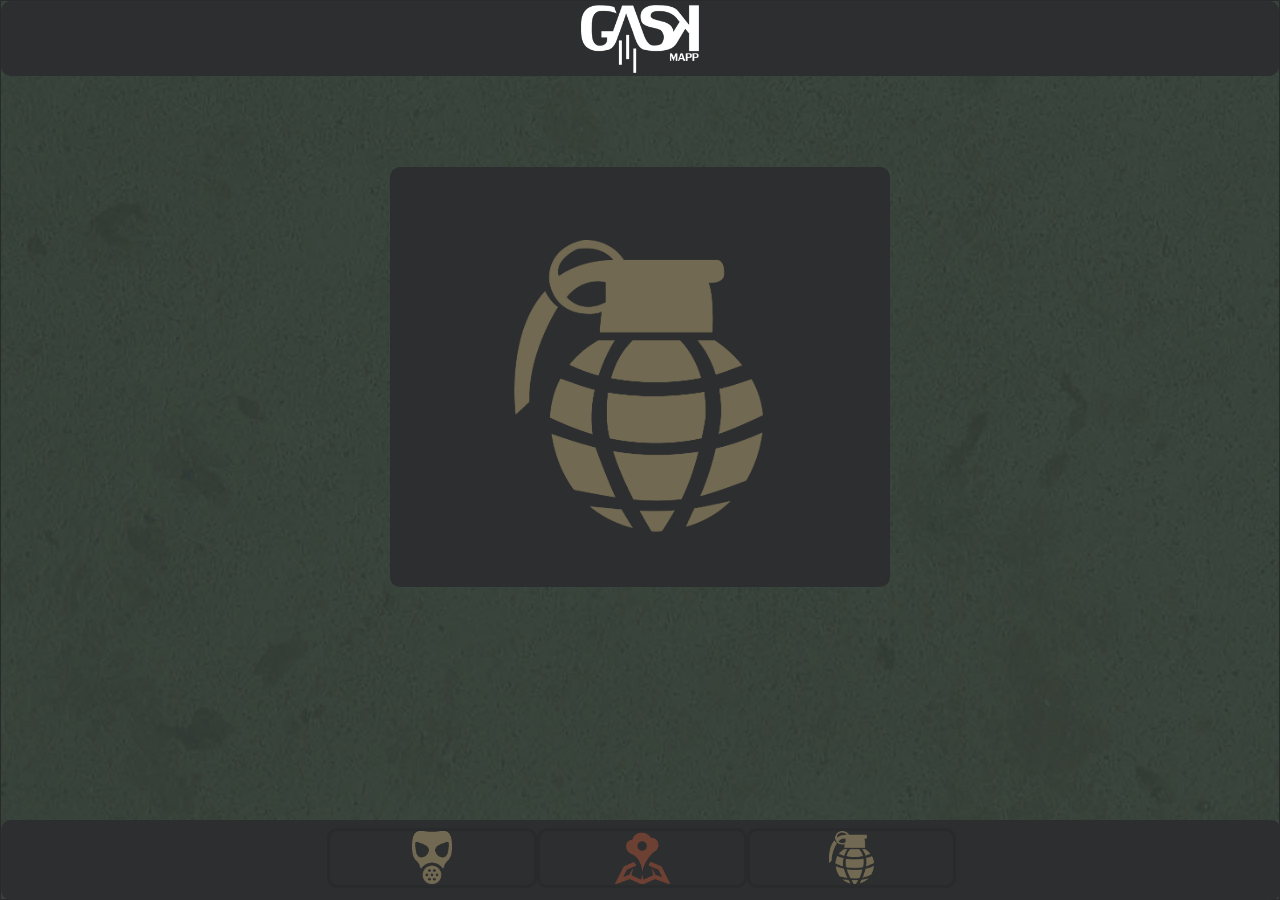
==== gas.html @ 3f59571e "Carga Archivos" ====
<!DOCTYPE html>
<html>
    <!-- This code is only meant for previewing your Reflow design. -->
    <head>
	<link rel="stylesheet" href="boilerplate.css" />
	<link rel="stylesheet" href="gas.css" />
	<meta charset="utf-8">
	<meta name="viewport" content="initial-scale = 1.0,maximum-scale = 1.0" />
    <script type="text/javascript" src = "script/jquery-1.4.min.js"></script>
    <script type="text/javascript" src = "script/jquery.easing-1.3.js"></script>
    <script src = "script/jquery.iosslider.js"></script>
        
        <style type="text/css">
        .iosSlider {
                width: 100%;
                height: 400px;
            }
            
            .iosSlider .slider {
                width: 100%;
                height: 100%;
            }
            
            .iosSlider .slider img {
                position: relative;
                top: 0;
                left: 0;
                margin: 0 0 0 0;
            }
        </style>

        <script type="text/javascript">
            $(document).ready(function() {
            
                $('.iosSlider').iosSlider({
                    snapToChildren: true,
                    desktopClickDrag: true,
                    infiniteSlider: true
                });
                
            });
        </script>
    </head>
    <body>

    <div id="primaryContainer" class="primaryContainer clearfix">
        <div id="header" class="clearfix">
            <img id="headerLogotipo" src="img/header.png" class="image" />
        </div>
        <div id="contImgs" class="clearfix">

            <div class = 'iosSlider'>
                <div class = 'slider'>
                    
                        <img id="slide"  src="img/gas1.png" class="image" />
                        
                        <img id="image1" src="img/gas1.png" class="image" />
                        
                        <img id="image1" src="img/gas1.png" class="image" />
                        
                        <img id="image1" src="img/gas1.png" class="image" />
                    
                </div>
            </div>
            
        </div>
        <div id="nav" class="clearfix">
            <div id="contNav" class="clearfix">
                <a href="masc.html"><div id="btn1" class="clearfix">
                    <img id="imgBtn1" src="img/mask.png" class="image" />
                </div><a/>
                <a href="map.html"><div id="btn2" class="clearfix">
                    <img id="imgBtn2" src="img/map.png" class="image" />
                </div><a/>
                <a href="gas.html"><div id="btn3" class="clearfix">
                    <img id="imgBtn3" src="img/gas.png" class="image" />
                </div><a/>
            </div>
        </div>
    </div>
    </body>
</html>
---- boilerplate.css ----
/*
 * HTML5 ✰ Boilerplate
 *
 * What follows is the result of much research on cross-browser styling.
 * Credit left inline and big thanks to Nicolas Gallagher, Jonathan Neal,
 * Kroc Camen, and the H5BP dev community and team.
 *
 * Detailed information about this CSS: h5bp.com/css
 *
 * ==|== normalize ==========================================================
 */


/* =============================================================================
   HTML5 display definitions
   ========================================================================== */

article, aside, details, figcaption, figure, footer, header, hgroup, nav, section { display: block; }
audio, canvas, video { display: inline-block; *display: inline; *zoom: 1; }
audio:not([controls]) { display: none; }
[hidden] { display: none; }


/* =============================================================================
   Base
   ========================================================================== */

/*
 * 1. Correct text resizing oddly in IE6/7 when body font-size is set using em units
 * 2. Force vertical scrollbar in non-IE
 * 3. Prevent iOS text size adjust on device orientation change, without disabling user zoom: h5bp.com/g
 */

html { font-size: 100%; overflow-y: scroll; -webkit-text-size-adjust: 100%; -ms-text-size-adjust: 100%; }

body { margin: 0; font-size: 100%; line-height: 1.231; }

body, button, input, select, textarea { font-family: helvetica, arial,"lucida grande", verdana, "メイリオ", "ＭＳ Ｐゴシック", sans-serif; color: #222; }
/*
 * Remove text-shadow in selection highlight: h5bp.com/i
 * These selection declarations have to be separate
 * Also: hot pink! (or customize the background color to match your design)
 */

::selection { text-shadow: none; background-color: highlight; color: highlighttext; }


/* =============================================================================
   Links
   ========================================================================== */

a { color: #00e; }
a:visited { color: #551a8b; }
a:hover { color: #06e; }
a:focus { outline: thin dotted; }

/* Improve readability when focused and hovered in all browsers: h5bp.com/h */
a:hover, a:active { outline: 0; }


/* =============================================================================
   Typography
   ========================================================================== */

abbr[title] { border-bottom: 1px dotted; }

b, strong { font-weight: bold; }

blockquote { margin: 1em 40px; }

dfn { font-style: italic; }

hr { display: block; height: 1px; border: 0; border-top: 1px solid #ccc; margin: 1em 0; padding: 0; }

ins { background: #ff9; color: #000; text-decoration: none; }

mark { background: #ff0; color: #000; font-style: italic; font-weight: bold; }

/* Redeclare monospace font family: h5bp.com/j */
pre, code, kbd, samp { font-family: monospace, serif; _font-family: 'courier new', monospace; font-size: 1em; }

/* Improve readability of pre-formatted text in all browsers */
pre { white-space: pre; white-space: pre-wrap; word-wrap: break-word; }

q { quotes: none; }
q:before, q:after { content: ""; content: none; }

small { font-size: 85%; }

/* Position subscript and superscript content without affecting line-height: h5bp.com/k */
sub, sup { font-size: 75%; line-height: 0; position: relative; vertical-align: baseline; }
sup { top: -0.5em; }
sub { bottom: -0.25em; }


/* =============================================================================
   Lists
   ========================================================================== */

ul, ol { margin: 1em 0; padding: 0 0 0 40px; }
dd { margin: 0 0 0 40px; }
nav ul, nav ol { list-style: none; list-style-image: none; margin: 0; padding: 0; }


/* =============================================================================
   Embedded content
   ========================================================================== */

/*
 * 1. Improve image quality when scaled in IE7: h5bp.com/d
 * 2. Remove the gap between images and borders on image containers: h5bp.com/e
 */

img { border: 0; -ms-interpolation-mode: bicubic; vertical-align: middle; }

/*
 * Correct overflow not hidden in IE9
 */

svg:not(:root) { overflow: hidden; }


/* =============================================================================
   Figures
   ========================================================================== */

figure { margin: 0; }


/* =============================================================================
   Forms
   ========================================================================== */

form { margin: 0; }
fieldset { border: 0; margin: 0; padding: 0; }

/* Indicate that 'label' will shift focus to the associated form element */
label { cursor: pointer; }

/*
 * 1. Correct color not inheriting in IE6/7/8/9
 * 2. Correct alignment displayed oddly in IE6/7
 */

legend { border: 0; *margin-left: -7px; padding: 0; }

/*
 * 1. Correct font-size not inheriting in all browsers
 * 2. Remove margins in FF3/4 S5 Chrome
 * 3. Define consistent vertical alignment display in all browsers
 */

button, input, select, textarea { font-size: 100%; margin: 0; vertical-align: baseline; *vertical-align: middle; }

/*
 * 1. Define line-height as normal to match FF3/4 (set using !important in the UA stylesheet)
 */

button, input { line-height: normal; }

/*
 * 1. Display hand cursor for clickable form elements
 * 2. Allow styling of clickable form elements in iOS
 * 3. Correct inner spacing displayed oddly in IE7 (doesn't effect IE6)
 */

button, input[type="button"], input[type="reset"], input[type="submit"] { cursor: pointer; -webkit-appearance: button; *overflow: visible; }

/*
 * Consistent box sizing and appearance
 */

input[type="checkbox"], input[type="radio"] { box-sizing: border-box; padding: 0; }
input[type="search"] { -webkit-appearance: textfield; -moz-box-sizing: content-box; -webkit-box-sizing: content-box; box-sizing: content-box; }
input[type="search"]::-webkit-search-decoration { -webkit-appearance: none; }

/*
 * Remove inner padding and border in FF3/4: h5bp.com/l
 */

button::-moz-focus-inner, input::-moz-focus-inner { border: 0; padding: 0; }

/*
 * 1. Remove default vertical scrollbar in IE6/7/8/9
 * 2. Allow only vertical resizing
 */

textarea { overflow: auto; vertical-align: top; resize: vertical; }

/* Colors for form validity */
input:valid, textarea:valid {  }
input:invalid, textarea:invalid { background-color: #f0dddd; }


/* =============================================================================
   Tables
   ========================================================================== */

table { border-collapse: collapse; border-spacing: 0; }
td { vertical-align: top; }


/* ==|== primary styles =====================================================
   Author:
   ========================================================================== */

/* ==|== media queries ======================================================
   PLACEHOLDER Media Queries for Responsive Design.
   These override the primary ('mobile first') styles
   Modify as content requires.
   ========================================================================== */

@media only screen and (min-width: 480px) {
  /* Style adjustments for viewports 480px and over go here */

}

@media only screen and (min-width: 768px) {
  /* Style adjustments for viewports 768px and over go here */

}



/* ==|== non-semantic helper classes ========================================
   Please define your styles before this section.
   ========================================================================== */

/* For image replacement */
.ir { display: block; border: 0; text-indent: -999em; overflow: hidden; background-color: transparent; background-repeat: no-repeat; text-align: left; direction: ltr; }
.ir br { display: none; }

/* Hide from both screenreaders and browsers: h5bp.com/u */
.hidden { display: none !important; visibility: hidden; }

/* Hide only visually, but have it available for screenreaders: h5bp.com/v */
.visuallyhidden { border: 0; clip: rect(0 0 0 0); height: 1px; margin: -1px; overflow: hidden; padding: 0; position: absolute; width: 1px; }

/* Extends the .visuallyhidden class to allow the element to be focusable when navigated to via the keyboard: h5bp.com/p */
.visuallyhidden.focusable:active, .visuallyhidden.focusable:focus { clip: auto; height: auto; margin: 0; overflow: visible; position: static; width: auto; }

/* Hide visually and from screenreaders, but maintain layout */
.invisible { visibility: hidden; }

/* Contain floats: h5bp.com/q */
.clearfix:before, .clearfix:after { content: ""; display: table; }
.clearfix:after { clear: both; }
.clearfix { *zoom: 1; }



/* ==|== print styles =======================================================
   Print styles.
   Inlined to avoid required HTTP connection: h5bp.com/r
   ========================================================================== */

@media print {
    * { background: transparent !important; color: black !important; box-shadow:none !important; text-shadow: none !important; filter:none !important; -ms-filter: none !important; } /* Black prints faster: h5bp.com/s */
    a, a:visited { text-decoration: underline; }
    a[href]:after { content: " (" attr(href) ")"; }
    abbr[title]:after { content: " (" attr(title) ")"; }
    .ir a:after, a[href^="javascript:"]:after, a[href^="#"]:after { content: ""; }  /* Don't show links for images, or javascript/internal links */
    pre, blockquote { border: 1px solid #999; page-break-inside: avoid; }
    table { display: table-header-group; } /* h5bp.com/t */
    tr, img { page-break-inside: avoid; }
    img { max-width: 100% !important; }
    @page { margin: 0.5cm; }
    p, h2, h3 { orphans: 3; widows: 3; }
    h2, h3 { page-break-after: avoid; }
}

/* reflow reset for -webkit-margin-before: 1em */
p { margin: 0; }

html {
    overflow-y: auto;
    background-color: transparent;
    height: 100%;
}

body {
    background: #fff;
    font: normal 100%;
    position: relative;
    height: 100%;
}

body, div, img, p, button, input, select, textarea, a {
    box-sizing: border-box;
}

.image {
    display: block;
}

input {
    cursor: default;
    display: block;
}

input[type=button] {
    background-color: #e5e9e8;
    border: 1px solid #9daca9;
    border-radius: 4px;
    box-shadow: inset 0 1px #fff;
    font: inherit;
    letter-spacing: inherit;
    text-indent: inherit;
    color: inherit;
}

input[type=button]:hover {
    background-color: #eff1f1;
}

input[type=button]:active {
    background-color: #d2d6d6;
    border: 1px solid #9daca9;
    box-shadow: inset 0 1px rgba(0,0,0,0.1);
}

/* Reset anchor styles to an unstyled default to be in parity with design surface. It 
   is presumed that most link styles in real-world designs are custom (non-default). */
a, a:visited, a:hover, a:active {
    color: inherit;
    text-decoration: inherit;
}
---- gas.css ----
/* This code is only meant for previewing your Reflow design. */
.primaryContainer {
    height: auto;
    margin-left: auto;
    margin-right: auto;
    min-height: 100%;
    width: 100%;
    background-image:url("img/fondo.jpg");
    background-position: 0% 0%;
    background-repeat: repeat;
    background-attachment: scroll;
    background-size: auto;
    border-top-color: rgb(40, 42, 43);
    border-right-color: rgb(40, 42, 43);
    border-bottom-color: rgb(40, 42, 43);
    border-left-color: rgb(40, 42, 43);
    border-top-width: 1px;
    border-right-width: 1px;
    border-bottom-width: 1px;
    border-left-width: 1px;
    border-top-style: solid;
    border-right-style: solid;
    border-bottom-style: solid;
    border-left-style: solid;
}

#nav {
    float: left;
    height: 80px;
    margin-left: 0px;
    margin-top: 0px;
    clear: none;
    width: 100%;
    position: absolute;
    top: auto;
    left: auto;
    bottom: 0px;
    background-color: rgb(44, 46, 47);
    border-top-left-radius: 10px;
    border-top-right-radius: 10px;
    border-bottom-right-radius: 10px;
    border-bottom-left-radius: 10px;
}

#btn2 {
    float: left;
    height: 60px;
    margin-left: 0px;
    margin-top: 0px;
    clear: none;
    width: 33.23%;
    margin-right: 0px;
    left: auto;
    margin-bottom: 0px;
    border-top-left-radius: 10px;
    border-top-right-radius: 10px;
    border-bottom-right-radius: 10px;
    border-bottom-left-radius: 10px;
    background-color: rgb(44, 46, 47);
    border-top-color: rgb(40, 42, 43);
    border-right-color: rgb(40, 42, 43);
    border-bottom-color: rgb(40, 42, 43);
    border-left-color: rgb(40, 42, 43);
    border-top-width: 3px;
    border-right-width: 3px;
    border-bottom-width: 3px;
    border-left-width: 3px;
    border-top-style: solid;
    border-right-style: solid;
    border-bottom-style: solid;
    border-left-style: solid;
}

#btn1 {
    float: left;
    height: 60px;
    margin-left: 2px;
    margin-top: 0px;
    clear: none;
    width: 33.23%;
    margin-right: 0px;
    margin-bottom: 0px;
    border-top-left-radius: 10px;
    border-top-right-radius: 10px;
    border-bottom-right-radius: 10px;
    border-bottom-left-radius: 10px;
    background-color: rgb(44, 46, 47);
    border-top-color: rgb(40, 42, 43);
    border-right-color: rgb(40, 42, 43);
    border-bottom-color: rgb(40, 42, 43);
    border-left-color: rgb(40, 42, 43);
    border-top-width: 3px;
    border-right-width: 3px;
    border-bottom-width: 3px;
    border-left-width: 3px;
    border-top-style: solid;
    border-right-style: solid;
    border-bottom-style: solid;
    border-left-style: solid;
}

#btn3 {
    float: left;
    height: 60px;
    margin-left: 0px;
    margin-top: 0px;
    clear: none;
    width: 33%;
    min-height: 50px;
    margin-right: 0px;
    margin-bottom: 0px;
    border-top-left-radius: 10px;
    border-top-right-radius: 10px;
    border-bottom-right-radius: 10px;
    border-bottom-left-radius: 10px;
    background-color: rgb(44, 46, 47);
    border-top-color: rgb(40, 42, 43);
    border-right-color: rgb(40, 42, 43);
    border-bottom-color: rgb(40, 42, 43);
    border-left-color: rgb(40, 42, 43);
    border-top-width: 3px;
    border-right-width: 3px;
    border-bottom-width: 3px;
    border-left-width: 3px;
    border-top-style: solid;
    border-right-style: solid;
    border-bottom-style: solid;
    border-left-style: solid;
}

#imgBtn1 {
    float: none;
    width: 40.52px;
    max-width: none;
    height: 53.22px;
    margin-left: auto;
    margin-top: 0px;
    clear: none;
    color: rgb(0, 0, 0);
    margin-bottom: 0px;
    position: static;
    margin-right: auto;
}

#imgBtn2 {
    float: none;
    width: 55.86px;
    max-width: none;
    height: 51.98px;
    margin-left: auto;
    margin-top: 0.98px;
    clear: none;
    color: rgb(0, 0, 0);
    margin-bottom: 0px;
    margin-right: auto;
}

#imgBtn3 {
    float: none;
    width: 45.2px;
    max-width: none;
    height: 53px;
    margin-left: auto;
    margin-top: 0px;
    clear: none;
    color: rgb(0, 0, 0);
    margin-bottom: 0px;
    margin-right: auto;
}

#contImgs {
    float: none;
    height: auto;
    margin-left: auto;
    margin-top: 166.16615694px;
    clear: none;
    width: 500px;
    margin-bottom: 0px;
    background-color: rgb(44, 46, 47);
    border-top-left-radius: 10px;
    border-top-right-radius: 10px;
    border-bottom-right-radius: 10px;
    border-bottom-left-radius: 10px;
    padding-top: 10px;
    padding-right: 10px;
    padding-bottom: 10px;
    padding-left: 10px;
    margin-right: auto;
}

#contNav {
    float: none;
    height: 66px;
    margin-left: auto;
    margin-top: 8.25px;
    clear: none;
    width: 632px;
    margin-right: auto;
}

#header {
    float: left;
    height: 75px;
    margin-left: 0%;
    margin-top: 0px;
    clear: none;
    width: 100%;
    min-width: 0px;
    border-top-left-radius: 10px;
    border-top-right-radius: 10px;
    border-bottom-right-radius: 10px;
    border-bottom-left-radius: 10px;
    background-color: rgb(44, 46, 47);
}

#headerLogotipo {
    float: none;
    width: 117.5px;
    max-width: none;
    height: auto;
    margin-left: auto;
    margin-top: 4px;
    clear: none;
    color: rgb(0, 0, 0);
    margin-bottom: 0px;
    margin-right: auto;
}

#slide2 {
    float: none;
    width: 97.35%;
    height: auto;
    margin-left: auto;
    margin-top: 0px;
    clear: none;
    color: rgb(0, 0, 0);
    margin-right: auto;
    margin-bottom: 0px;
}

@media only screen and (max-width: 960px) {
    #nav {
        float: left;
        margin-left: 0px;
        margin-top: 0px;
        clear: none;
        width: 100%;
        position: absolute;
        top: auto;
        left: 0px;
        height: 80px;
        background-color: rgb(44, 46, 47);
    }

    #btn2 {
        float: left;
        clear: none;
        position: static;
        top: 0px;
        left: 0px;
    }

    #btn1 {
        float: left;
        clear: none;
        position: relative;
        top: 0px;
        left: 0px;
    }

    .primaryContainer {
        position: relative;
        background-color: rgb(59, 72, 66);
    }

    #btn3 {
        float: left;
        clear: none;
        min-height: 50px;
        position: static;
        top: 0px;
        left: 0px;
    }

    #imgBtn1 {
        clear: none;
        color: rgb(0, 0, 0);
    }

    #imgBtn2 {
        clear: none;
        color: rgb(0, 0, 0);
    }

    #imgBtn3 {
        clear: none;
        color: rgb(0, 0, 0);
    }

    #contImgs {
        clear: none;
    }
}

@media only screen and (max-width: 720px) {
    #nav {
        width: 100%;
        left: 0px;
        top: auto;
        height: 80px;
    }

    #btn2 {
        bottom: 0px;
        right: auto;
    }

    #contImgs {
        width: 499.99999994px;
        margin-left: auto;
        margin-right: auto;
        margin-top: 114px;
        clear: none;
    }

    #contNav {
        width: 96.48855%;
    }

    #header {
        width: 100%;
        height: 75px;
    }
}

@media only screen and (max-width: 578px) {
    #contImgs {
        width: 86.805556%;
    }
}

@media only screen and (max-width: 400px) {
    #nav {
        width: 100%;
        left: 0px;
        top: auto;
        height: 80px;
    }

    #btn3 {
        min-height: 0px;
        width: 32%;
    }

    #contImgs {
        margin-left: auto;
        margin-right: auto;
    }

    #headerLogotipo {
        margin-top: 4px;
        margin-left: auto;
        clear: none;
        height: auto;
        margin-right: auto;
    }

    #header {
        width: 100%;
        height: 75px;
    }
}
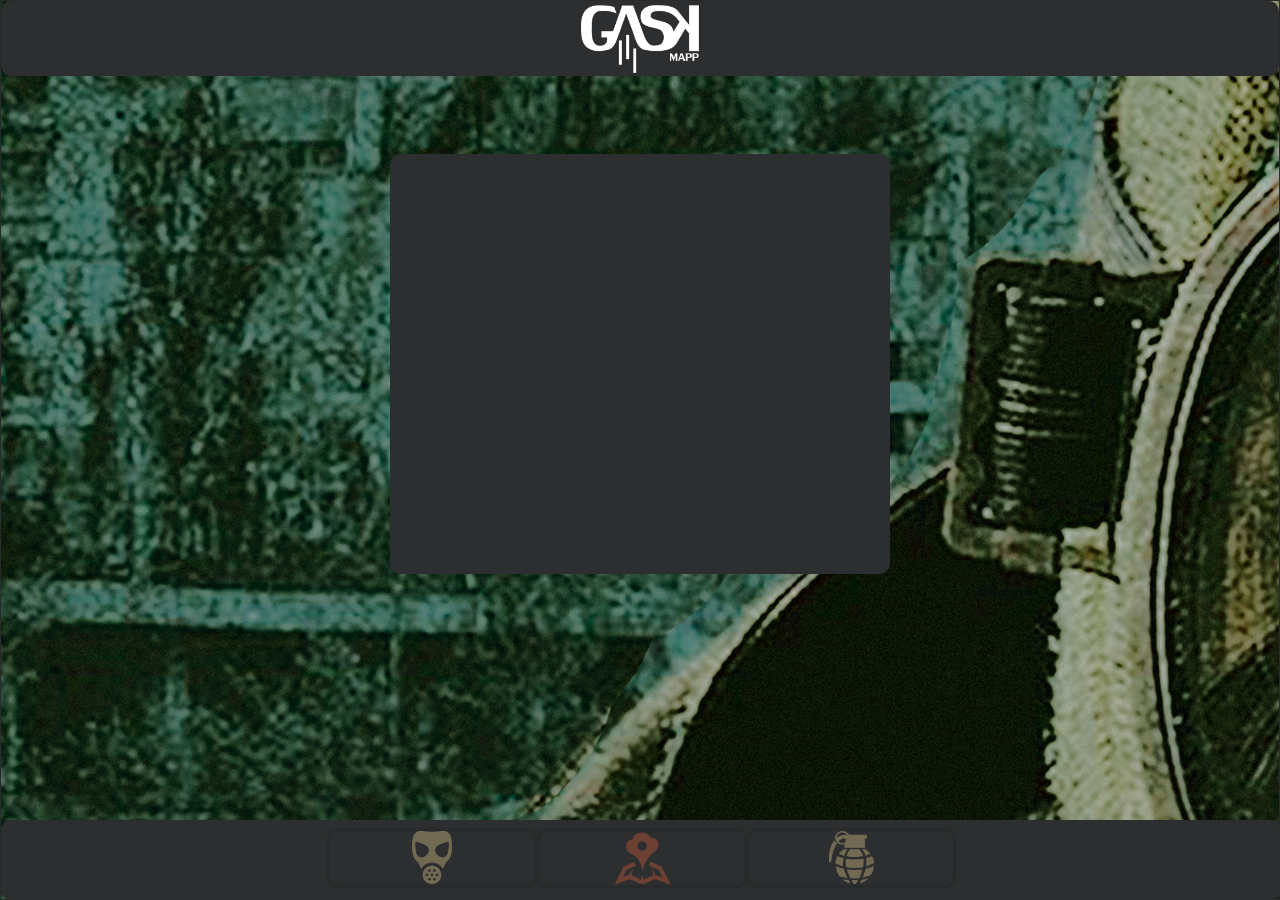
==== commit 53539784: "V2" ====
--- a/gas.html
+++ b/gas.html
@@ -54,11 +54,9 @@
                     
                         <img id="slide"  src="img/gas1.png" class="image" />
                         
-                        <img id="image1" src="img/gas1.png" class="image" />
+                        <img id="image2" src="img/gas2.png" class="image" />
                         
-                        <img id="image1" src="img/gas1.png" class="image" />
-                        
-                        <img id="image1" src="img/gas1.png" class="image" />
+                        <img id="image3" src="img/gas3.png" class="image" />
                     
                 </div>
             </div>
--- a/gas.css
+++ b/gas.css
@@ -172,7 +172,7 @@
     float: none;
     height: auto;
     margin-left: auto;
-    margin-top: 166.16615694px;
+    margin: 12% auto 0px;
     clear: none;
     width: 500px;
     margin-bottom: 0px;
@@ -352,6 +352,36 @@
         width: 32%;
     }
 
+    #imgBtn1 {
+        margin-left: auto;
+        margin-right: auto;
+        float: none;
+        margin-top: 9px;
+        clear: none;
+        height: 39.21875px;
+        width: 29.84375px;
+    }
+
+    #imgBtn2 {
+        margin-left: auto;
+        float: none;
+        margin-top: 8.78125px;
+        clear: none;
+        height: 37.4375px;
+        width: 40.21875px;
+        margin-right: auto;
+    }
+
+    #imgBtn3 {
+        margin-left: auto;
+        margin-right: auto;
+        float: none;
+        margin-top: 10.788265099520913px;
+        clear: none;
+        height: 37.21875px;
+        width: 31.734375px;
+    }
+
     #contImgs {
         margin-left: auto;
         margin-right: auto;
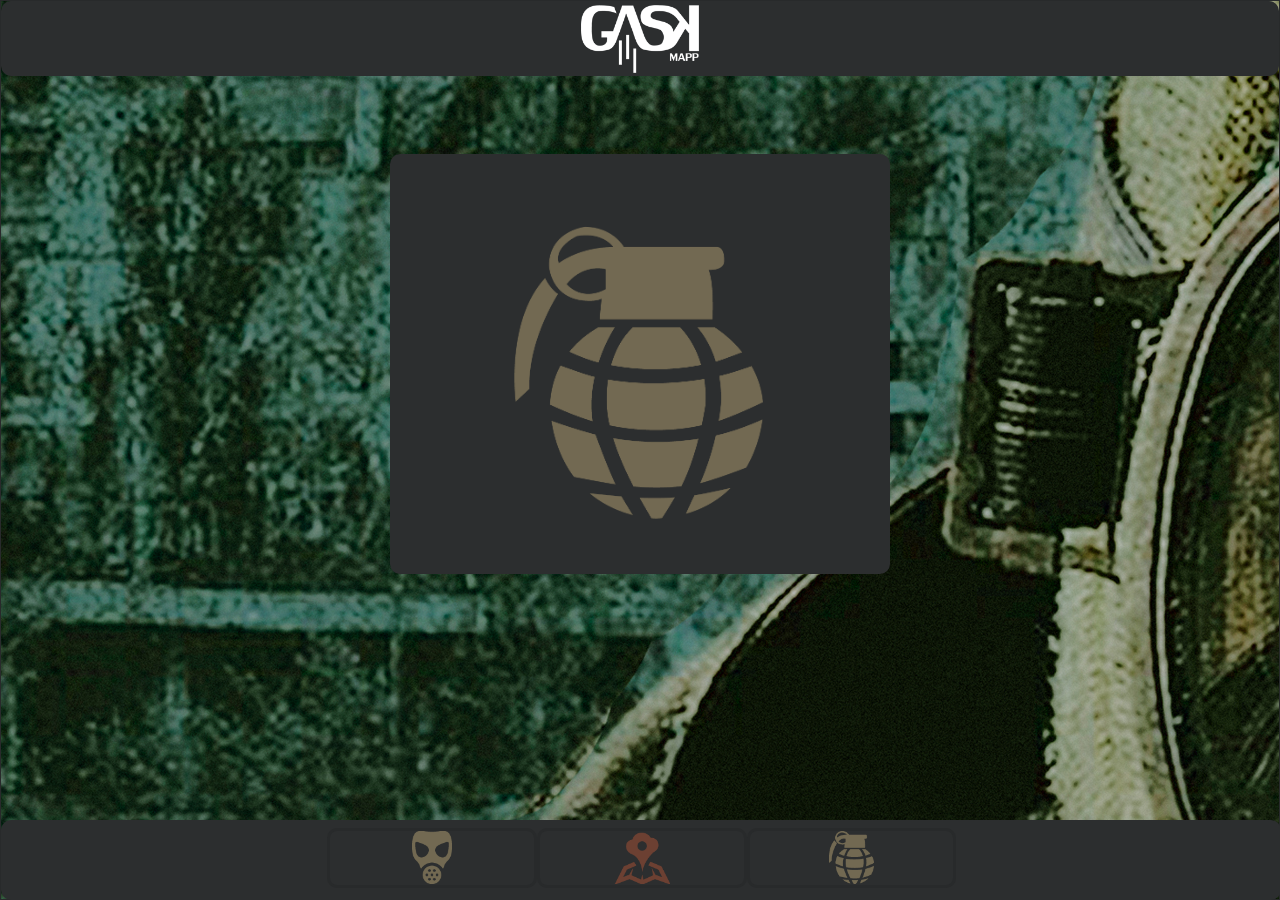
==== commit ea26a197: "Update gas.html" ====
--- a/gas.html
+++ b/gas.html
@@ -22,6 +22,7 @@
             }
             
             .iosSlider .slider img {
+            	width:100%;
                 position: relative;
                 top: 0;
                 left: 0;
@@ -77,4 +78,4 @@
         </div>
     </div>
     </body>
-</html>+</html>
